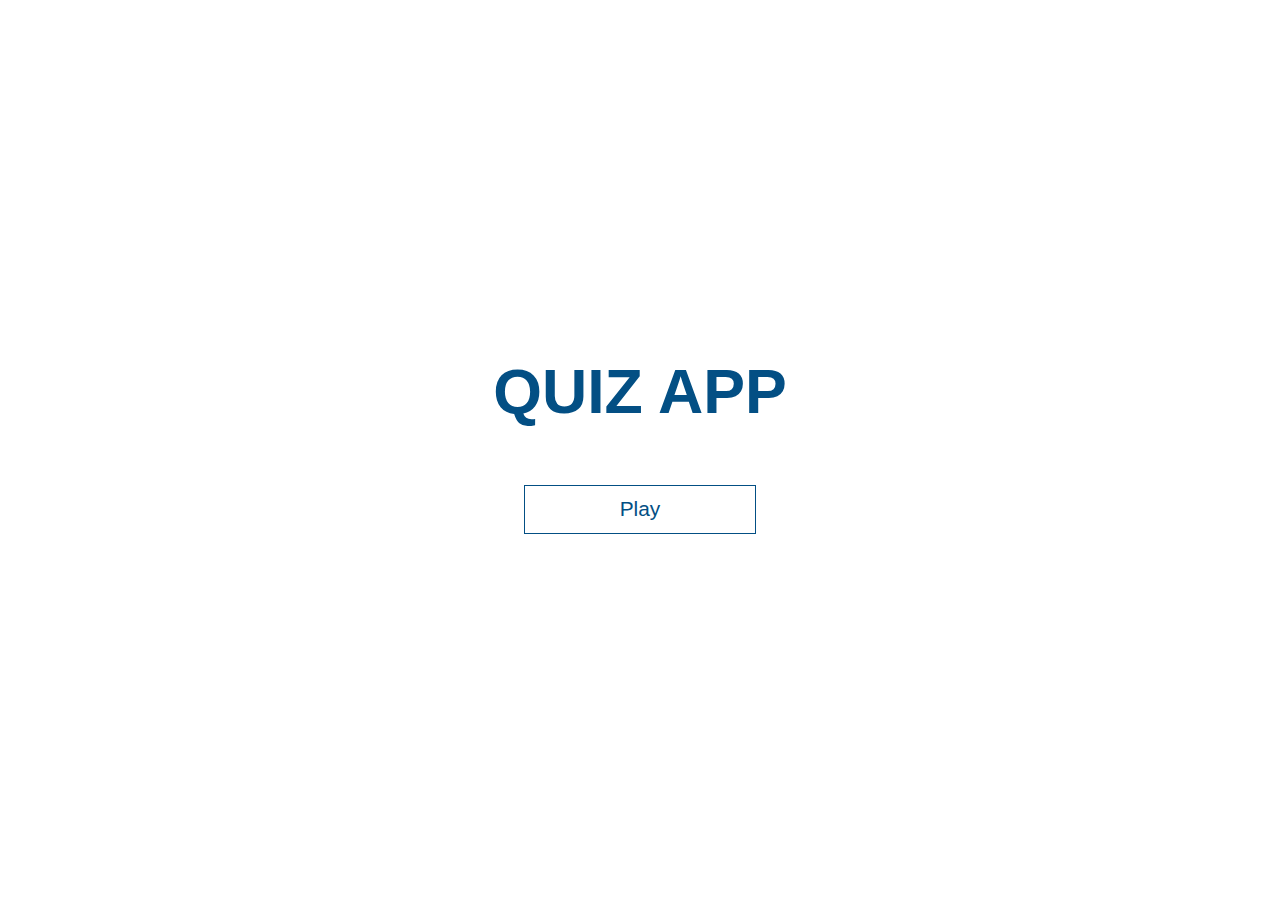
==== game.html @ 4f65bc6c "Quiz app" ====
<!DOCTYPE html>
<html lang="en">
<head>
    <meta charset="UTF-8">
    <meta http-equiv="X-UA-Compatible" content="IE=edge">
    <meta name="viewport" content="width=device-width, initial-scale=1.0">
    <link rel="stylesheet" href="style.css">
    <title>Document</title>
</head>
<body>
    <div class="container">
        <div id="home" class="flex-center">
            <h1>QUIZ APP</h1>
            <a class="btn" href="/index.html">Play</a>
        </div>
        
    </div>
    
</body>
</html>
---- style.css ----
:root {
    /* background-color: #ecf5ff; */
    /* background-color: #034e842c; */
    font-size: 72.5%;
  }
  
  * {
    box-sizing: border-box;
    font-family: Arial, Helvetica, sans-serif;
    margin: 0;
    padding: 0;
    color: #333;
  }
  
  h1 {
    font-size: 5.4rem;
    /* color: #56a5eb; */
    color: #034f84;
    margin-bottom: 5rem;
  }
  
  h1 > span {
    font-size: 2.4rem;
    font-weight: 500;
  }
  #quizTopic{
    font-size: 3.4rem;
    text-align: center;
    margin: 20px 0;
  }
  #body-container {
    width: 100%;
    display: flex;
    justify-content: center;
  }

  #wrapper {
    margin-bottom: 50px;
  }  
  .container {
    width: 100vw;
    height: 100vh;
    display: flex;
    justify-content: center;
    align-items: center;
    max-width: 80rem;
    margin: 0 auto;
  }
  #home{
    display: flex;
    flex-direction: column;
  }
  
  .container > * {
    width: 100%;
    
  }
  
  .flex-column {
    display: flex;
    flex-direction: column;
  }
  
  .flex-center {
    justify-content: center;
    align-items: center;
  }
  
  .justify-center {
    justify-content: center;
  }
  
  .text-center {
    text-align: center;
  }

  .hidden {
    display: none;
  }
  
  .btn {
    font-size: 1.8rem;
    padding: 1rem 0;
    width: 20rem;
    text-align: center;
    border: 0.1rem solid #034f84;
    margin-bottom: 1rem;
    text-decoration: none;
    color: #034f84;
    background-color: white;
  }
  
  .btn:hover, #submit:hover {
    cursor: pointer;
    box-shadow: 0 0.4rem 1.4rem 0 rgba(86, 185, 235, 0.5);
    transform: translateY(-0.1rem);
    transition: transform 150ms;
  }
  
  .btn[disabled]:hover {
    cursor: not-allowed;
    box-shadow: none;
    transform: none;
  }

  .questionDiv {
    margin: 20px 5px;
  }

  #submit {
    cursor: pointer;
    margin: 20px 5px;
  }
  .answers{
    display: flex;
    flex-direction: column;
    padding: 5px;
    
  }
  input[type=radio] {
    width: 10px;
    height: 10px;
    margin: 3px;

  }
#submit{
  padding: 5px;
  width: 10rem;
  text-align: center;
  border: 0.1rem solid #034f84;
  color: #034f84;
  background-color: white;
}
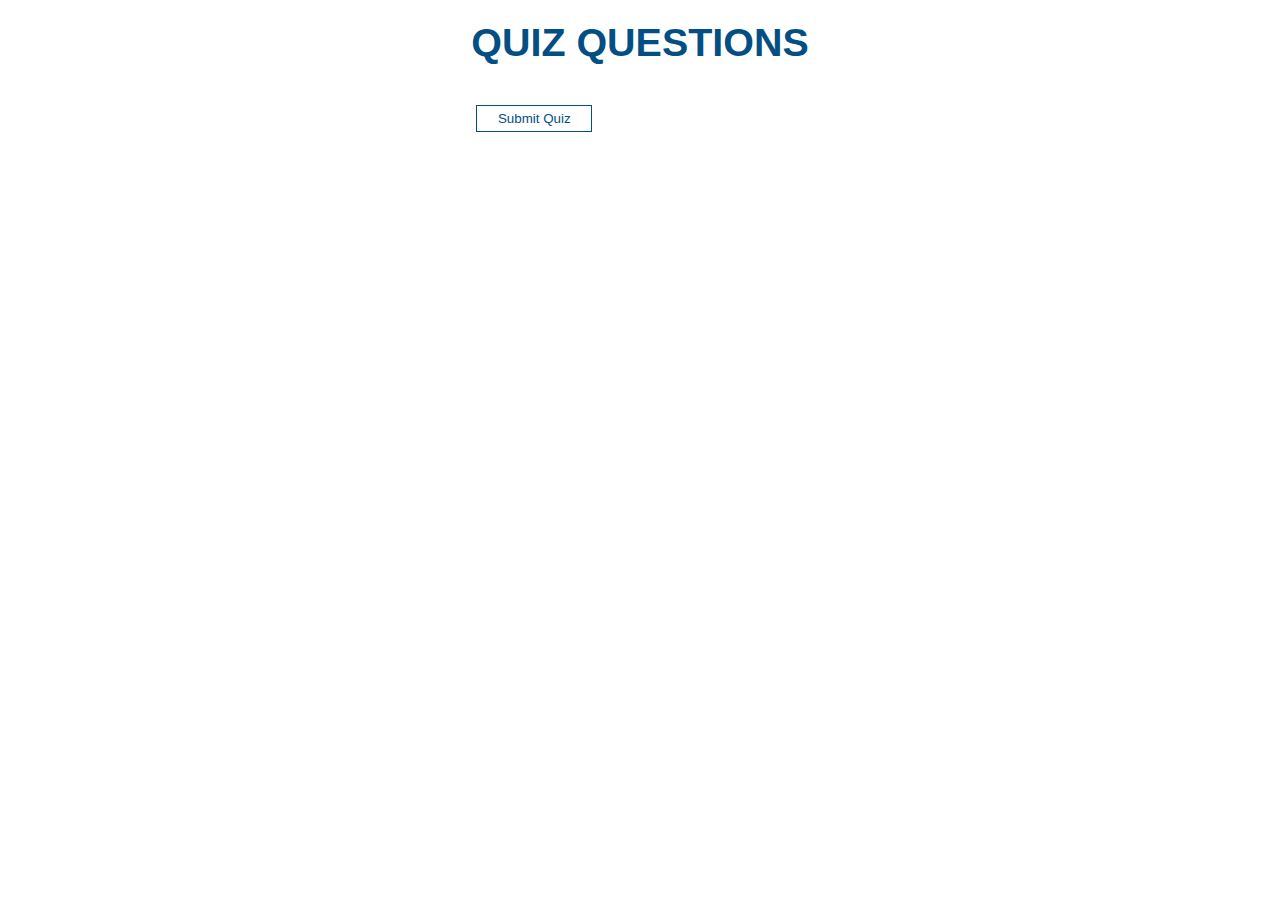
==== commit 47ea83df: "quiz" ====
--- a/game.html
+++ b/game.html
@@ -4,17 +4,20 @@
     <meta charset="UTF-8">
     <meta http-equiv="X-UA-Compatible" content="IE=edge">
     <meta name="viewport" content="width=device-width, initial-scale=1.0">
-    <link rel="stylesheet" href="style.css">
+    <link rel="stylesheet" href="./css/style.css">
     <title>Document</title>
 </head>
 <body>
-    <div class="container">
-        <div id="home" class="flex-center">
-            <h1>QUIZ APP</h1>
-            <a class="btn" href="/index.html">Play</a>
+    <div id="body-container">
+        
+        <div id="wrapper">
+            <h1 id="quizTopic">QUIZ QUESTIONS</h1>
+            <div id="quiz"></div>
+                <button id="submit" onsubmit="">Submit Quiz</button>
+            <div id="results"></div>
         </div>
-        
     </div>
-    
+
+    <script src="./Script/app.js"></script>
 </body>
 </html>--- a/css/style.css
+++ b/css/style.css
@@ -0,0 +1,133 @@
+:root {
+    /* background-color: #ecf5ff; */
+    /* background-color: #034e842c; */
+    font-size: 72.5%;
+  }
+  
+  * {
+    box-sizing: border-box;
+    font-family: Arial, Helvetica, sans-serif;
+    margin: 0;
+    padding: 0;
+    color: #333;
+  }
+  
+  h1 {
+    font-size: 5.4rem;
+    /* color: #56a5eb; */
+    color: #034f84;
+    margin-bottom: 5rem;
+  }
+  
+  h1 > span {
+    font-size: 2.4rem;
+    font-weight: 500;
+  }
+  #quizTopic{
+    font-size: 3.4rem;
+    text-align: center;
+    margin: 20px 0;
+  }
+  #body-container {
+    width: 100%;
+    display: flex;
+    justify-content: center;
+  }
+
+  #wrapper {
+    margin-bottom: 50px;
+  }  
+  .container {
+    width: 100vw;
+    height: 100vh;
+    display: flex;
+    justify-content: center;
+    align-items: center;
+    max-width: 80rem;
+    margin: 0 auto;
+  }
+  #home{
+    display: flex;
+    flex-direction: column;
+  }
+  
+  .container > * {
+    width: 100%;
+    
+  }
+  
+  .flex-column {
+    display: flex;
+    flex-direction: column;
+  }
+  
+  .flex-center {
+    justify-content: center;
+    align-items: center;
+  }
+  
+  .justify-center {
+    justify-content: center;
+  }
+  
+  .text-center {
+    text-align: center;
+  }
+
+  .hidden {
+    display: none;
+  }
+  
+  .btn {
+    font-size: 1.8rem;
+    padding: 1rem 0;
+    width: 20rem;
+    text-align: center;
+    border: 0.1rem solid #034f84;
+    margin-bottom: 1rem;
+    text-decoration: none;
+    color: #034f84;
+    background-color: white;
+  }
+  
+  .btn:hover, #submit:hover {
+    cursor: pointer;
+    box-shadow: 0 0.4rem 1.4rem 0 rgba(86, 185, 235, 0.5);
+    transform: translateY(-0.1rem);
+    transition: transform 150ms;
+  }
+  
+  .btn[disabled]:hover {
+    cursor: not-allowed;
+    box-shadow: none;
+    transform: none;
+  }
+
+  .questionDiv {
+    margin: 20px 5px;
+  }
+
+  #submit {
+    cursor: pointer;
+    margin: 20px 5px;
+  }
+  .answers{
+    display: flex;
+    flex-direction: column;
+    padding: 5px;
+    
+  }
+  input[type=radio] {
+    width: 10px;
+    height: 10px;
+    margin: 3px;
+
+  }
+#submit{
+  padding: 5px;
+  width: 10rem;
+  text-align: center;
+  border: 0.1rem solid #034f84;
+  color: #034f84;
+  background-color: white;
+}